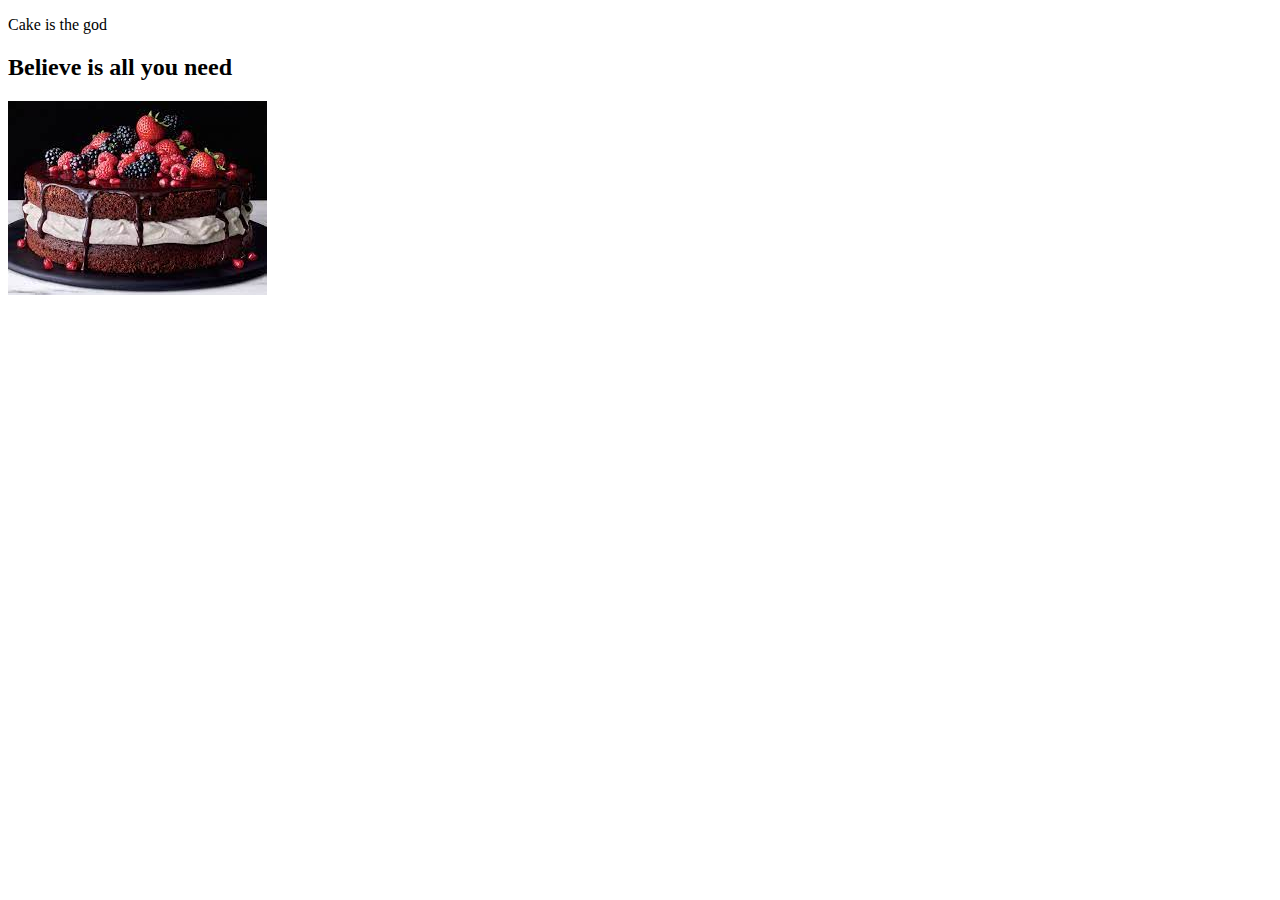
==== recipes/cake.html @ 0c70fa78 "fix image not working in cake.html" ====
<!DOCTYPE html>
<html lang="en">
<head>
    <meta charset="UTF-8">
    <meta name="viewport" content="width=device-width, initial-scale=1.0">
    <title>How to Cake</title>
</head>
<body>
    <p>Cake is the god</p>
    <h2>Believe is all you need</h2>
    <img src="/images/cake.jpeg" alt="Cake is not working">
</body>
</html>
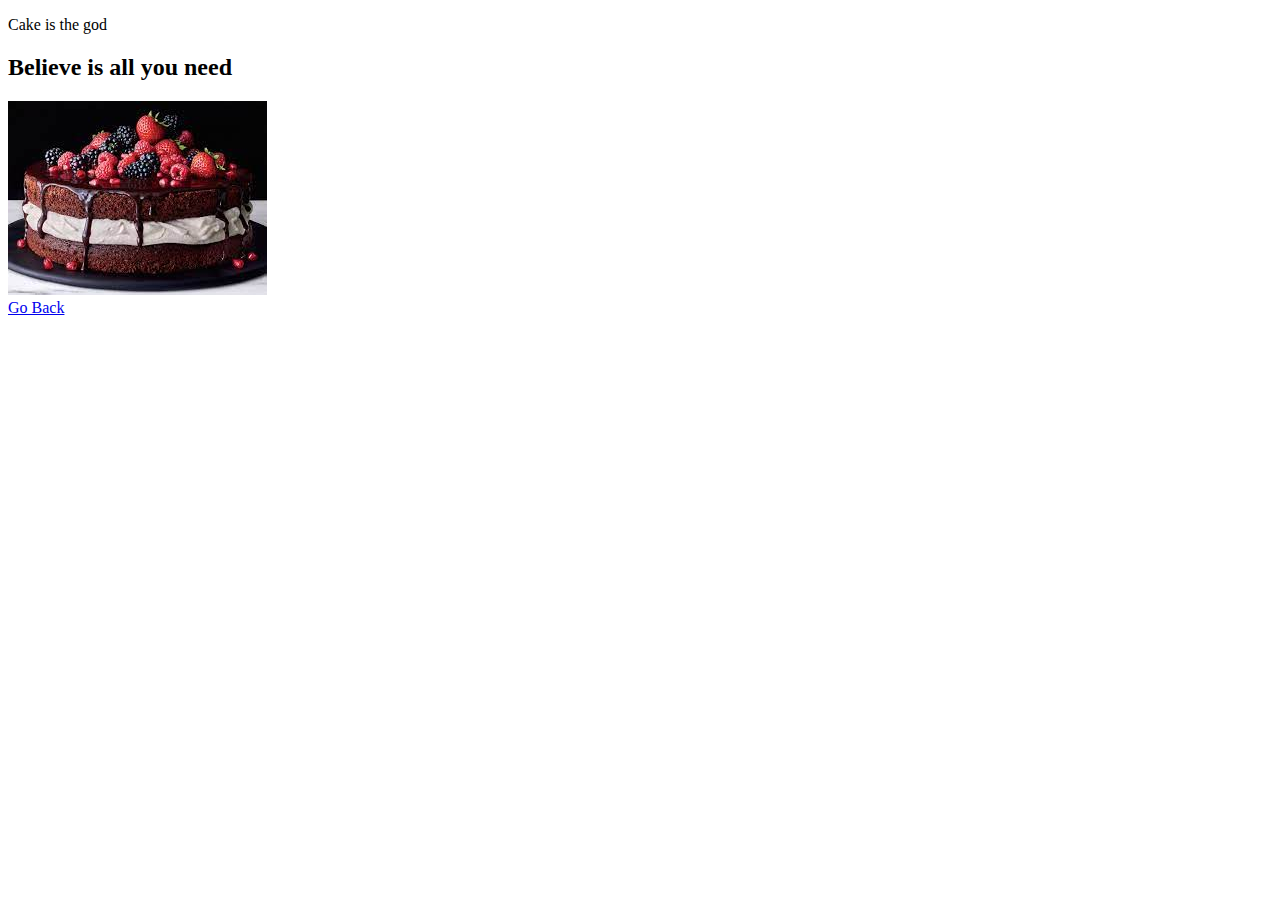
==== commit 393d09fa: "Now mortal can go back in to home 2" ====
--- a/recipes/cake.html
+++ b/recipes/cake.html
@@ -8,6 +8,8 @@
 <body>
     <p>Cake is the god</p>
     <h2>Believe is all you need</h2>
-    <img src="/images/cake.jpeg" alt="Cake is not working">
+    <img src="../images/cake.jpeg" alt="Cake is not working">
+    <br>
+    <a href="../index.html">Go Back</a>
 </body>
 </html>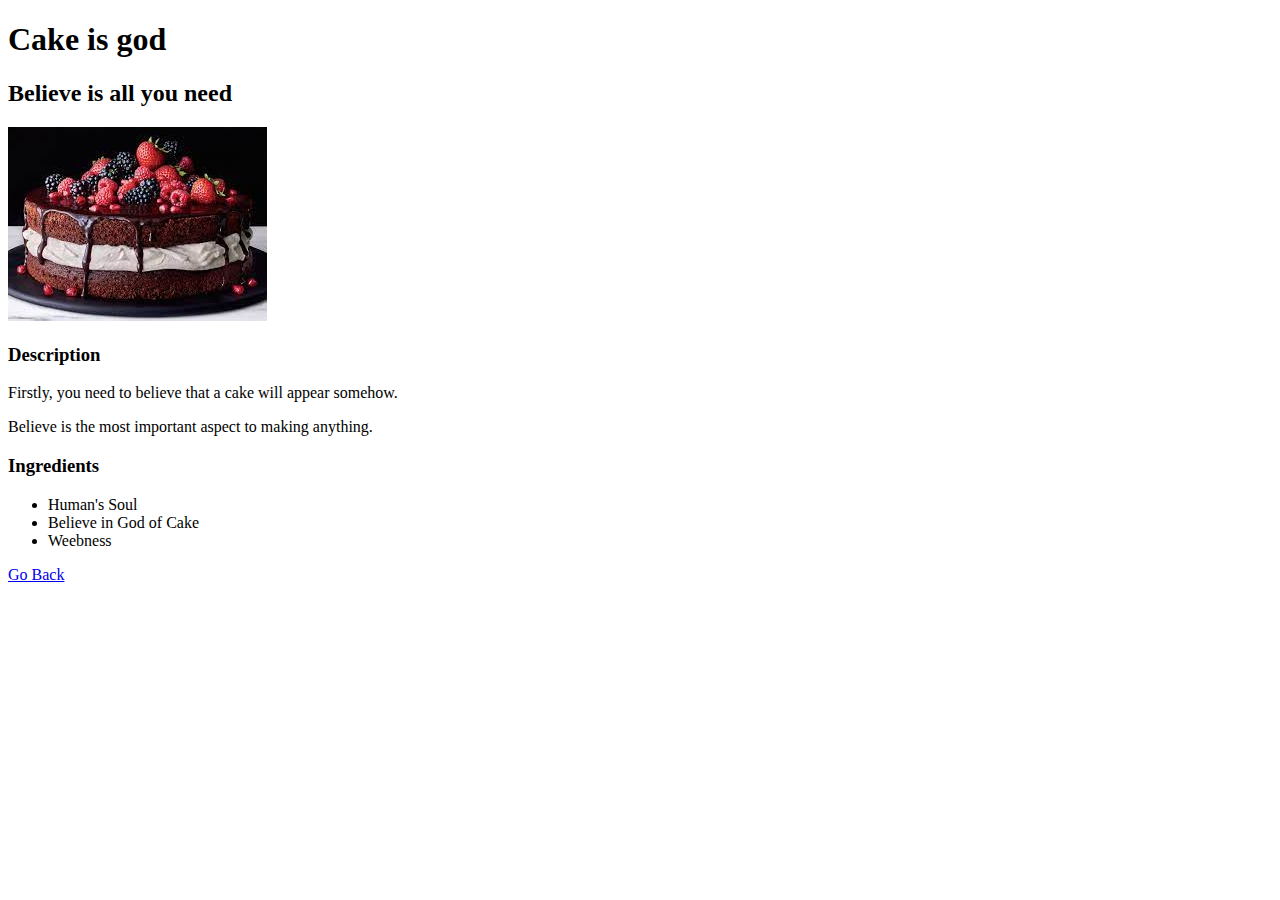
==== commit 5df23827: "add descirption and ingredient" ====
--- a/recipes/cake.html
+++ b/recipes/cake.html
@@ -6,10 +6,19 @@
     <title>How to Cake</title>
 </head>
 <body>
-    <p>Cake is the god</p>
+    <h1>Cake is god</h1>
     <h2>Believe is all you need</h2>
     <img src="../images/cake.jpeg" alt="Cake is not working">
     <br>
+    <h3>Description</h3>
+    <p>Firstly, you need to believe that a cake will appear somehow.</p>
+    <p>Believe is the most important aspect to making anything.</p>
+    <h3>Ingredients</h3>
+    <ul>
+        <li>Human's Soul</li>
+        <li>Believe in God of Cake</li>
+        <li>Weebness</li>
+    </ul>
     <a href="../index.html">Go Back</a>
 </body>
 </html>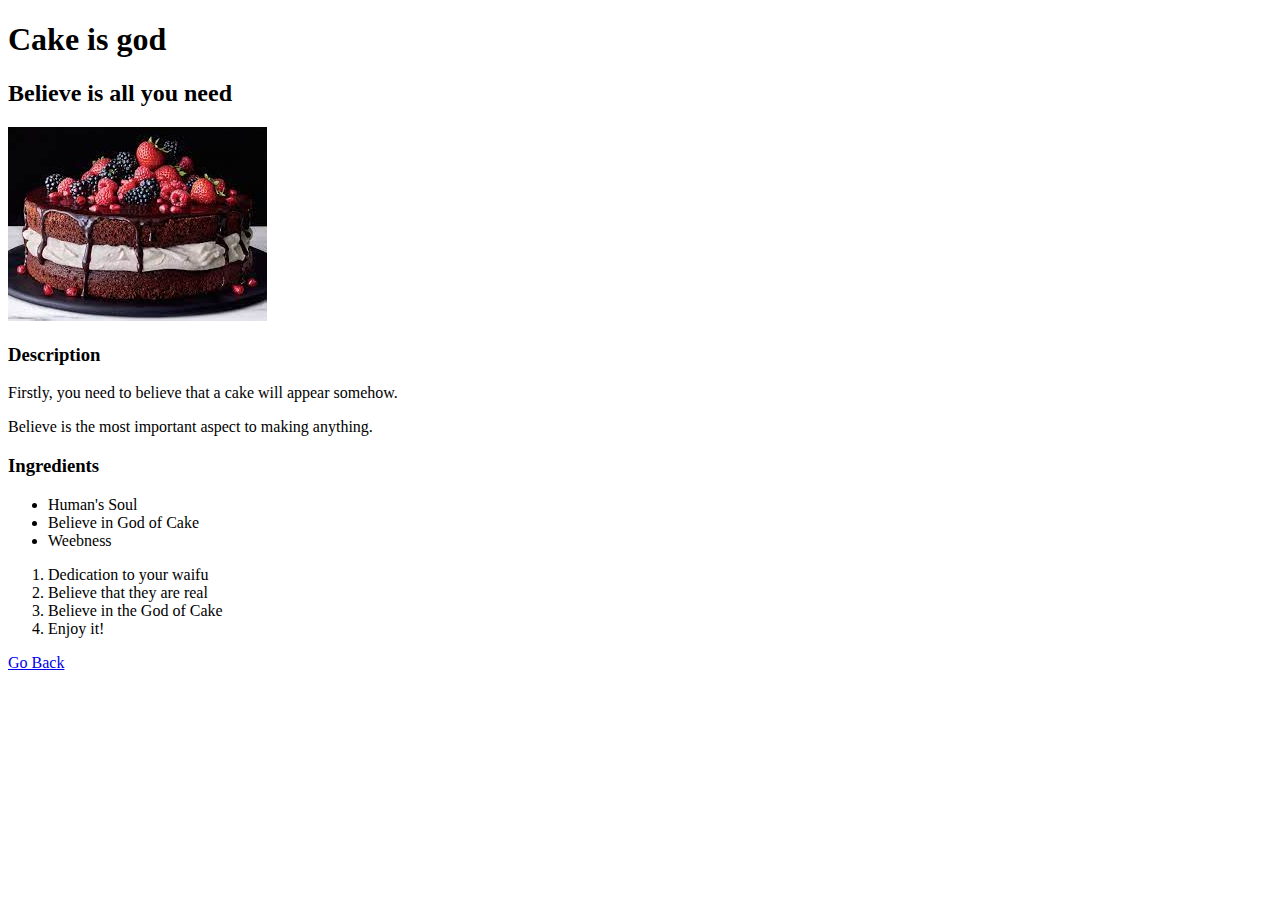
==== commit cace08b7: "add ordered list of things to do" ====
--- a/recipes/cake.html
+++ b/recipes/cake.html
@@ -19,6 +19,12 @@
         <li>Believe in God of Cake</li>
         <li>Weebness</li>
     </ul>
+    <ol>
+        <li>Dedication to your waifu</li>
+        <li>Believe that they are real</li>
+        <li>Believe in the God of Cake</li>
+        <li>Enjoy it!</li>
+    </ol>
     <a href="../index.html">Go Back</a>
 </body>
 </html>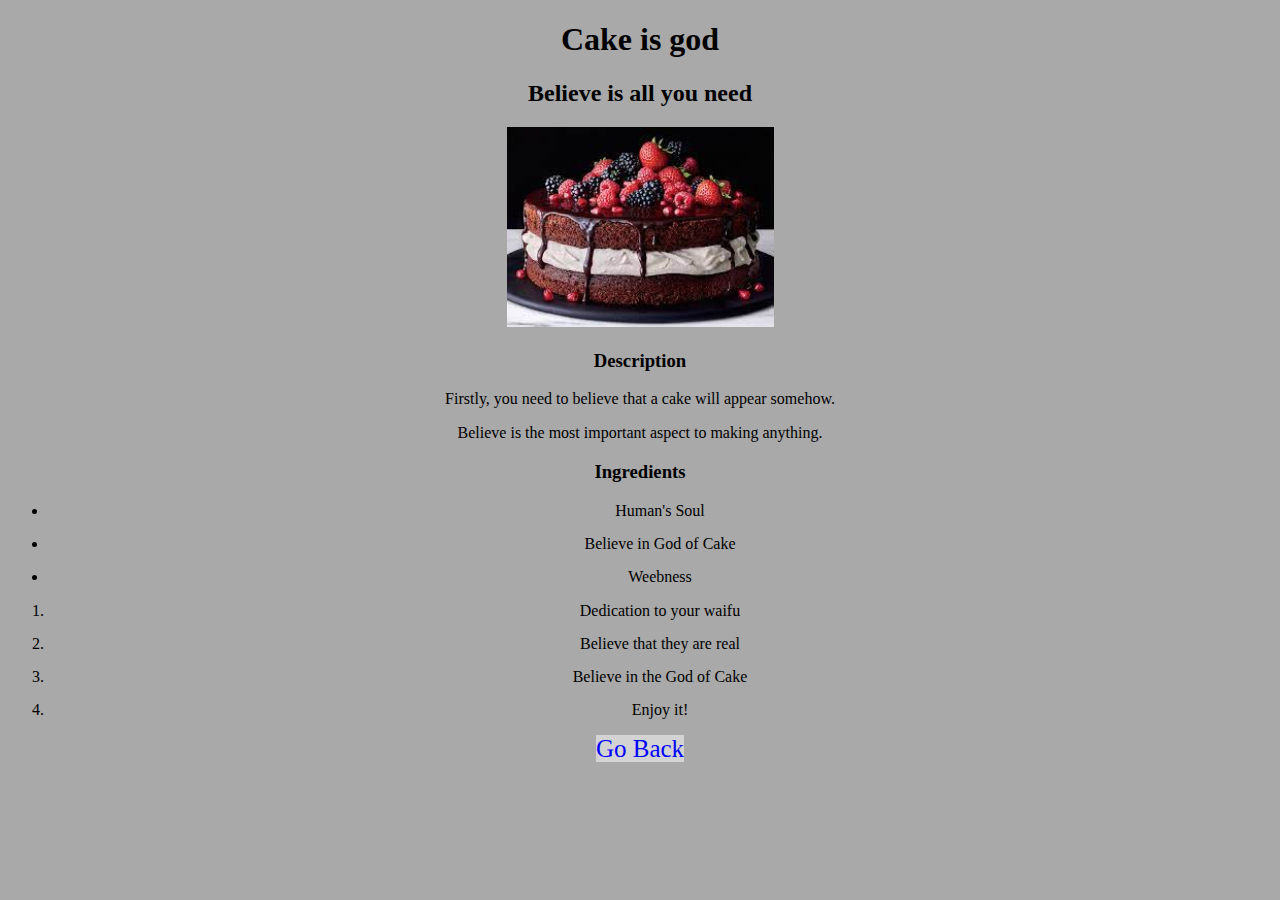
==== commit 860d1d41: "fix grammar and correct link to style" ====
--- a/recipes/cake.html
+++ b/recipes/cake.html
@@ -1,6 +1,7 @@
 <!DOCTYPE html>
 <html lang="en">
 <head>
+    <link rel="stylesheet" href="../style.css">
     <meta charset="UTF-8">
     <meta name="viewport" content="width=device-width, initial-scale=1.0">
     <title>How to Cake</title>
--- a/style.css
+++ b/style.css
@@ -0,0 +1,25 @@
+body {
+    background-color: darkgray;
+    text-align: center;
+}
+
+.main-content .heading {
+    color: white;
+    font-size: 30px;
+}
+
+img {
+    height: 200px;
+    width: auto;
+}
+
+li {
+    margin-bottom: 15px;
+}
+
+a {
+    font-size: 25px;
+    background-color: lightgray;
+    color: blue;
+    text-decoration: none;
+}